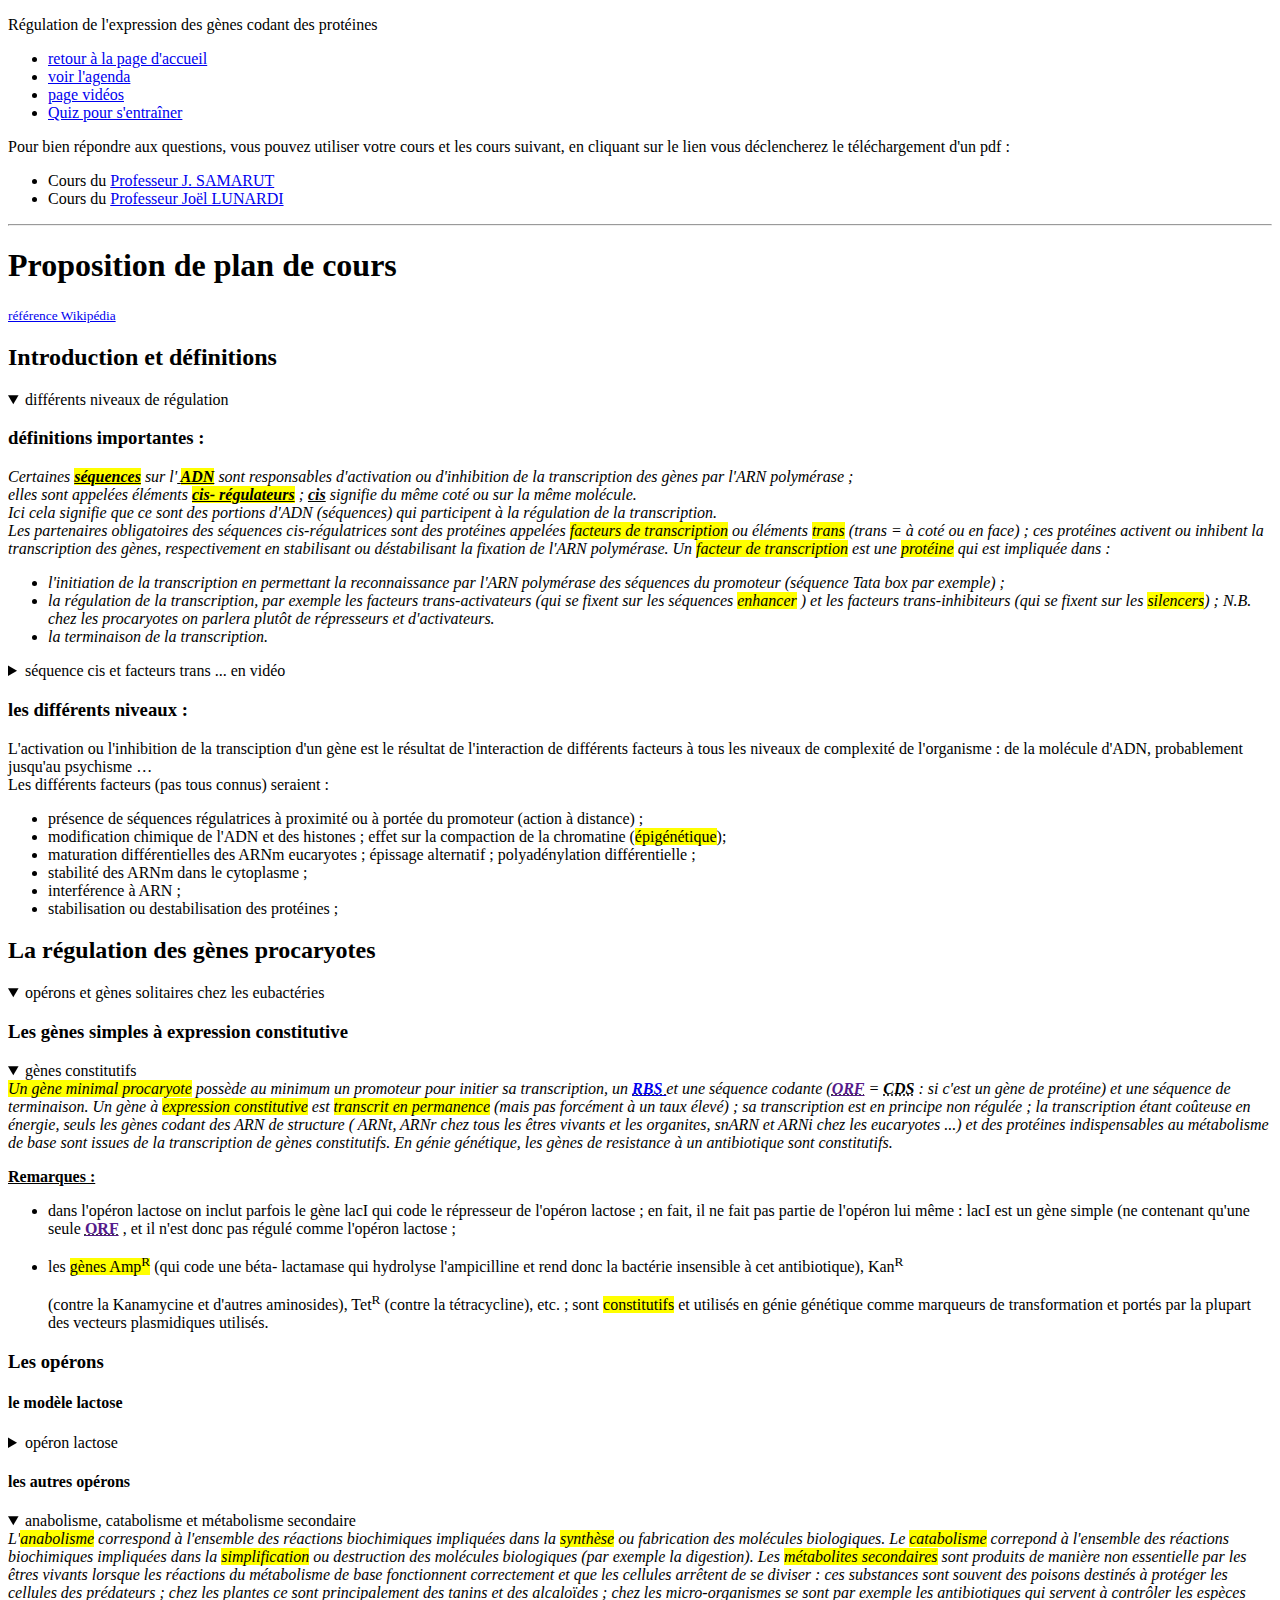
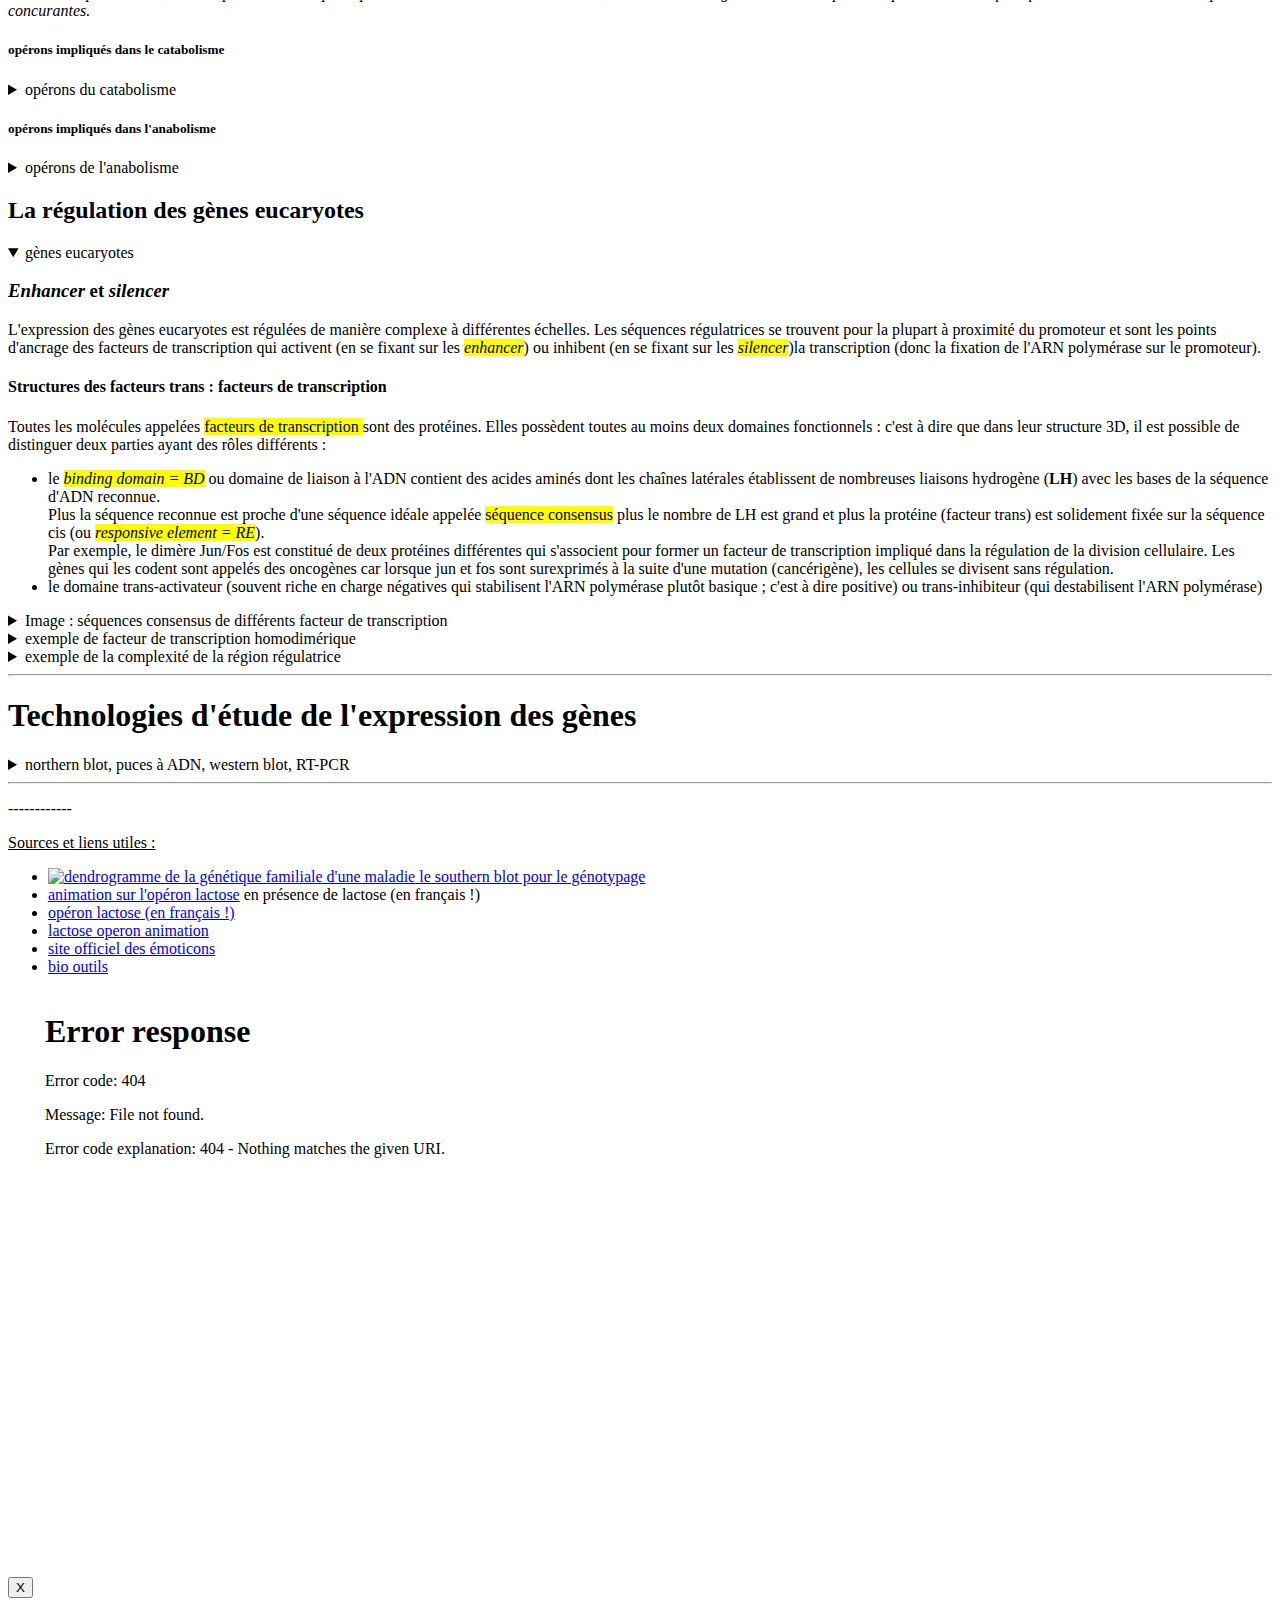
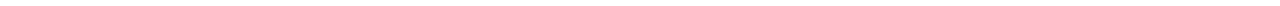
==== index.html @ 4f3128a5 "Create index.html" ====
<!DOCTYPE html>
<html data-lt-installed="true"><head>
<meta http-equiv="content-type" content="text/html; charset=UTF-8">
	<meta charset="utf-8"> 
	<title>Cours sur l'expression des gènes</title>
<!-- ------------------------------------------------------------------>
    <link rel="stylesheet" type="text/css" href="../../CSS/style.css">
    <link rel="stylesheet" type="text/css" href="../../CSS/numerotationTitres.css">
    <link rel="stylesheet" type="text/css" href="../../CSS/ressourcesCachees.css">
	<link rel="stylesheet" type="text/css" href="../../CSS/styleQuiz.css">
    <link rel="stylesheet" type="text/css" href="../../CSS/simpleMenuHorizontal.css">

<!-- ------------------------------------------------------------------>
	<!-- Les deux lignes suivantes permettent d'insérer une icône à coté 
	     de l'onglet de la page -->
	<link rel="shortcut icon" href="http://jodenda.free.fr/BTS%20Biotech/BMGG/icone.ico" type="image/x-icon">
	<link rel="icon" href="http://jodenda.free.fr/BTS%20Biotech/BMGG/icone.ico" type="image/x-icon">    
	
	<script language="JavaScript" src="../../JS/moteurQuiz.js"></script>
	<script language="JavaScript" src="quizExpressionGenes.js"></script>
	<script language="JavaScript" src="../../JS/affichages.js"></script> 
	<script language="JavaScript">
		var titrePage = "Cours sur l'expression des gènes";
			var aurevoir = "À bientôt, revenez vite !";   //À = Alt + 0192
			//var id = setInterval(ma_fontion, 1000);
			
		function titre(texte) 
		{
			document.title = texte;
		}
		function init () { // met en place les NQ questions/réponses/corrigés
/*			NQ = Q.length; // nombre de questions
			
			let tabThemes = [7, "A", "B", "C", "D", "E", "F", "G"];
			zoneQ = document.getElementById("zoneQuestions");
			for (var i=1; i<NQ+1; i++) {
				zoneQ.innerHTML += " <div id='dvQ"+i+"'></div><hr/>";
				afficherQ ([i,1],[],tabThemes);
			} */
		}	
	</script>
	<style>
		abbr {
			font-weight : bold;
			
		}
		/*
		body {
		  counter-reset: compteurFig;
		}
		
		figcaption::before {
		  counter-increment: compteurFig;
		  content: "⮜ figure n° " counter(compteurFig) ": ";
		}*/
	</style>
</head>

<body onload="init();" onblur="titre(aurevoir);" onfocus="titre(titrePage);">
<header>
<p id="titrePrincipal">Régulation de l'expression des gènes codant des 
protéines</p>
<nav>
	<ul class="menu">
		<li><a href="http://jodenda.free.fr/index.html">retour à la page d'accueil</a></li>
		<li><a href="javascript:voir('agenda');">voir l'agenda</a></li>
		<li><a href="http://jodenda.free.fr/BTS%20Biotech/BMGG/pageVideoBMGG.html">page vidéos</a>
		</li>
		<li><a href="http://jodenda.free.fr/BTS%20Biotech/BMGG/quiz_expression_gene_prot.html" title="Quiz pour s'entraîner">Quiz pour s'entraîner</a>
		</li>
	</ul>
</nav>
</header>
<section>

<p>Pour bien répondre aux questions, vous pouvez utiliser votre cours et 
les cours suivant, en cliquant sur le lien vous déclencherez le 
téléchargement d'un pdf :</p>
<ul>
	<li>Cours du  <a href="http://spiralconnect.univ-lyon1.fr/spiral-/files/download?mode=inline&amp;data=7222489">Professeur J. SAMARUT</a>
	</li>
	<li>Cours du <a href="http://unf3s.cerimes.fr/media/paces/Grenoble_/1112/lunardi_joel/lunardi_joel_p07/lunardi_joel_p07.pdf">Professeur 
	Joël LUNARDI</a></li>	 
</ul>
<hr>
<h1>Proposition de plan de cours</h1>
<p>
<small><a href="https://fr.wikipedia.org/wiki/Expression_g%C3%A9n%C3%A9tique" target="_blank" title="article de Wikipedia sur l'expression génétique">
référence Wikipédia</a></small>
</p>
<h2>Introduction et définitions</h2>
<details open=""><summary>différents niveaux de régulation</summary>
	<h3>définitions importantes :</h3>
	<dfn>Certaines <b><u><mark>séquences</mark></u></b> sur l'<b><u>
		<mark>ADN</mark></u></b> sont responsables
	d'activation ou d'inhibition de la transcription des gènes par 
	l'ARN polymérase ; <br>elles sont appelées éléments <b><u><mark>cis-
	régulateurs</mark></u></b> ;
   <b><u>cis</u></b> signifie du même coté ou sur la même molécule.<br>
	 Ici cela signifie que ce sont des portions d'ADN (séquences) qui 
	 participent à la régulation de la transcription.
	</dfn><br>
	<dfn>Les partenaires obligatoires des séquences cis-régulatrices
	sont des protéines appelées <mark>facteurs de transcription</mark> 
	ou éléments <mark>trans</mark> (trans = à coté ou en face) ;
	ces protéines activent ou inhibent la transcription des gènes, 
	respectivement en stabilisant ou déstabilisant la fixation de l'ARN
	polymérase.</dfn>
	<dfn>Un <mark>facteur de transcription</mark> est une <mark>
	protéine</mark> qui est impliquée dans :<br>
	<ul><li>l'initiation de la transcription en permettant la 
	reconnaissance par l'ARN polymérase des séquences du promoteur 
	(séquence <em>Tata box</em> par	exemple) ;</li>
	<li>la régulation de la transcription, par exemple les facteurs 
	trans-activateurs (qui se fixent sur les séquences 
	<mark>enhancer</mark>
	) et les facteurs trans-inhibiteurs (qui se fixent sur les <mark>
	silencers</mark>) ; N.B. chez les procaryotes on parlera plutôt de
	répresseurs et d'activateurs.</li>
	<li>la terminaison de la transcription.</li>
	</ul></dfn>

	<details><summary>séquence cis et facteurs trans ... en vidéo
	</summary>
	<iframe src="Cours%20sur%20l'expression%20des%20g%C3%A8nes_fichiers/STPF48O9Qus.html" allow="accelerometer; autoplay; encrypted-media; \
	gyroscope; picture-in-picture" allowfullscreen="" width="560" height="315" frameborder="0"></iframe>
	</details>

	<h3>les différents niveaux :</h3>
	<p>L'activation ou l'inhibition de la transciption d'un gène est le
	résultat de l'interaction de différents facteurs à tous les niveaux
	de complexité de l'organisme : de la molécule d'ADN, probablement
	jusqu'au psychisme …<br>
	Les différents facteurs (pas tous connus) seraient :
	</p>
	<ul>
		<li>présence de séquences régulatrices à proximité ou à portée
		du promoteur (action à distance) ;</li>
		<li>modification chimique de l'ADN et des histones ; effet sur
		la compaction de la chromatine (<mark>épigénétique</mark>);</li>
		<li>maturation différentielles des ARNm eucaryotes ; épissage
		alternatif ; polyadénylation différentielle ;</li>
		<li>stabilité des ARNm dans le cytoplasme ;</li>
		<li>interférence à ARN ;</li>
		<li>stabilisation ou destabilisation des protéines ;</li>
	</ul>
</details>
<!-- ------------------------------------------------------------------>
<h2>La régulation des gènes procaryotes</h2>
<details open=""><summary>opérons et gènes solitaires chez les eubactéries
</summary>
	<h3>Les gènes simples à expression constitutive</h3>
	<!-- -------------------------------------------------------------->
	<details open=""><summary>gènes constitutifs</summary>
	<dfn><mark>Un gène minimal procaryote</mark> possède au minimum un
	promoteur pour initier sa transcription, un <abbr title="Ribosome \
	Binding Site ou séquence de Shine et Dalgarno, pour les gènes de \
	protéines bactériennes"><a title="Ribosome Binding Site ou séquence\
 de Shine et Dalgarno, pour les gènes de protéines bactériennes" href="https://fr.wikipedia.org/wiki/S%C3%A9quence_de_Shine_Dalgarno">RBS
			  </a></abbr> et une séquence codante (<abbr title="open reading frame = cadre \
ouvert de lecture = CDS = séquence codant une protéine : commence par \
ATG et fini par un codon stop"><a href="" target="_blank" title="open \
reading frame = cadre ouvert de lecture = CDS = séquence codant une \
protéine : commence par ATG et fini par un codon stop">ORF</a></abbr> = 
			  <abbr title="Coding DNA Sequence">CDS</abbr> : si 
    c'est un gène de protéine) et une séquence de terminaison.</dfn>
	<dfn>Un gène à <mark>expression constitutive</mark> est <mark>
transcrit en permanence</mark> (mais pas forcément à un taux élevé) ; sa 
	transcription est en principe non régulée ; la transcription étant 
	coûteuse en énergie, seuls les gènes codant des ARN de structure (
	ARNt, ARNr chez tous les êtres vivants et les organites, snARN et 
	ARNi chez les eucaryotes ...) et des protéines indispensables au 
	métabolisme de base sont issues de la transcription de gènes 
	constitutifs. En génie génétique, les gènes de resistance à un 
	antibiotique sont constitutifs. </dfn>
	<p><b><u>Remarques :</u></b></p>
	<ul>
		<li>dans l'opéron lactose on inclut parfois le gène lacI qui
		code le répresseur de l'opéron lactose ; en fait, il ne fait
		pas partie de l'opéron lui même : lacI est un gène simple (ne
		contenant qu'une seule <abbr title="open reading frame = cadre \
ouvert de lecture = CDS = séquence codant une protéine : commence par \
ATG et fini par un codon stop"><a href="" target="_blank" title="open \
reading frame = cadre ouvert de lecture = CDS = séquence codant une \
protéine : commence par ATG et fini par un codon stop">ORF</a></abbr>
		, et il n'est donc pas régulé comme l'opéron lactose ;</li>
		<li>
		<p>les <mark>gènes Amp<sup>R</sup></mark> (qui code une béta-
lactamase
		qui hydrolyse l'ampicilline et rend donc la bactérie insensible
		à cet antibiotique), Kan<sup>R</sup></p> (contre la Kanamycine 
		et d'autres aminosides), Tet<sup>R</sup> (contre la 
		tétracycline), etc. ; sont <mark>constitutifs</mark> et utilisés 
		en génie 
		génétique comme	marqueurs de transformation et portés par la 
		plupart des vecteurs plasmidiques utilisés.
		</li>
	</ul>
	</details>
	<h3>Les opérons</h3>
	<h4>le modèle lactose</h4>
	<!-- -------------------------------------------------------------->
	<details><summary>opéron lactose</summary>
	<p>Historiquement c'est l'étude de ce groupe de gènes par Jacob et 
	Monod (prix Nobel) qui a permis pour la première fois de comprendre
	comment les gènes bactériens sont régulés.	</p>
	<a href="" target="_blank" title="site wikipédia sur l'opéron lactose">opéron lactose sur 
	Wikipédia</a>
	<img src="Cours%20sur%20l'expression%20des%20g%C3%A8nes_fichiers/1024px-Lac_operon-2010-21-01.png" style="float:left">
	</details>	
	<h4>les autres opérons</h4>
	<!-- -------------------------------------------------------------->
	<details open=""><summary>anabolisme, catabolisme et métabolisme secondaire
	</summary>
	<dfn>L'<mark>anabolisme</mark> correspond à l'ensemble des réactions
	biochimiques impliquées dans la <mark>synthèse</mark> ou fabrication
	des molécules biologiques.</dfn>
	<dfn>Le <mark>catabolisme</mark> correpond à l'ensemble des réactions
	biochimiques impliquées dans la <mark>simplification</mark> ou 
	destruction	des molécules biologiques (par exemple la digestion).
	</dfn>
	<dfn>Les <mark>métabolites secondaires</mark> sont produits de
	manière non essentielle par les êtres vivants lorsque les réactions
	du métabolisme de base fonctionnent correctement et que les cellules
	arrêtent de se diviser : ces substances sont souvent des poisons 
	destinés à protéger les cellules des prédateurs ; chez les plantes 
	ce sont principalement des tanins et des alcaloïdes ; chez les 
	micro-organismes se sont par exemple les antibiotiques qui servent
	à contrôler les espèces concurantes. </dfn>
	</details>
	<h5>opérons impliqués dans le catabolisme</h5>
			<details><summary>opérons du catabolisme</summary>
			<h5>Le cas des opérons lactose, saccharose, xylose, ...</h5>
	<p>Tant que le glucose est présent en abondance dans le milieu, il
	est inutile pour la cellule et très coûteux en énergie de produire
	des enzymes inutiles dans ce contexte (béta-galactosidase par 
	exemple). Quand le glucose est abondant le taux d'<abbr 
	title="Adénosine Mono Phosphate cyclique">AMPc</abbr> dans le cytoplasme
	bactérien est très bas. Quand le glucose devient rare l'adénylate
	cyclase est activée et elle transorme de plus en plus d'ATP en 
	AMPc. Ce métabolite est appelé <mark>second messager</mark> ; c'est
	une substance qui est produite dans la cellule en cas de stress 
	métabolique (manque d'énergie). L'AMPc peut se fixer sur différentes
	protéines effectrices (qui font des choses) comme la protéine <abbr 
	title="Catabolic gene Activator Protein">CAP</abbr>. La protéine CAP
	activée par la fixation de l'AMPc se fixe alors en amont de 
	différents promoteurs liés au catabolisme comme les opérons 
	permettant l'utilisation d'oses (sucres) plus rares et complexes que
	le glucose. Par exemple, en amont de l'opéron lactose existe un site
	de fixation du complexe CAP+AMPc qui augmente d'un facteur 50 la 
	transcription de l'opéron lactose, mais celui-ci n'est vraiment 
	totalement actif qu'en présence d'un inducteur (allo-lactose ou bien
	en génie génétique l'<abbr title="Iso-Propyl Thio béta-Galactoside">
	IPTG</abbr> qui en se fixant sur le complexe du répresseur 
	(tétramère dela protéine codée par le gène lacI) le déforme et 
	l'empèche de se fixer sur l'opérateur de l'opéron lactose. En 
	d'autres termes l'inducteur (IPTG) inhibe l'inhibiteur (répresseur) ;
	moins moins égal plus ; la transcription a lieu quand l'inducteur
	empèche le répresseur de bloquer l'opérateur.
	
	</p>
	<img style="/*float:left;*/" src="Cours%20sur%20l'expression%20des%20g%C3%A8nes_fichiers/operon_bilan2.jpg">
			</details>
	<h5>opérons impliqués dans l'anabolisme</h5>
			<details><summary>opérons de l'anabolisme</summary>
			<h5>Le cas de l'opéron tryptophane</h5>
			<p>Site complet sur le sujet : 
			<a href="https://www.onlinebiologynotes.com/tryptophan-operon/" 
			   target="_blank" title="tout sur l'opéron tryptophane">
			   cliquer ici</a></p>
			<p>Produire en trop grande quantité un acide aminé rare et 
	complexe comme le tryptophane est trop coûteux en énergie, 
	l'anabolisme du tryptophane nécessite la synthèse de cinq protéines
	différentes (5 enzymes). Á l'opposé du fonctionnement de 
	l'opéron lactose (qui est lié au catabolisme), c'est quand il y a 
	trop de tryptophane que l'opéron est réprimé.<img style="" src="Cours%20sur%20l'expression%20des%20g%C3%A8nes_fichiers/trp-operon.jpg"></p>
	<p>Sources Wikipedia :</p>
	<dl>
		<dt><a href="https://fr.wikipedia.org/wiki/Amplificateur_(biologie)" title="silencer">en français</a></dt>
		<dt><a href="https://en.wikipedia.org/wiki/Silencer_(genetics)" title="silencer">en anglais (mieux !)</a></dt>
	</dl>
			</details>
	</details>
	
<!-- ------------------------------------------------------------------>
<h2>La régulation des gènes eucaryotes</h2>
<details open=""><summary>gènes eucaryotes</summary>
	<p>
	</p><h3><em>Enhancer</em> et <em>silencer</em></h3>
	<p>L'expression des gènes eucaryotes est régulées de manière 
	complexe à différentes échelles. Les séquences régulatrices se 
	trouvent pour la plupart à proximité du promoteur et sont les points
	d'ancrage des facteurs de transcription qui activent (en se fixant 
	sur les <mark><em>enhancer</em></mark>) ou inhibent (en se 
	fixant sur les <mark><em>silencer</em></mark>)la transcription 
	(donc la fixation de l'ARN polymérase sur le promoteur).
	</p>
	<h4>Structures des facteurs trans : facteurs de transcription</h4>
	<p>Toutes les molécules appelées <mark>facteurs de transcription
	</mark> sont des protéines. Elles possèdent toutes au moins deux
	domaines fonctionnels : c'est à dire que dans leur structure 3D, il 
	est possible de distinguer deux parties ayant des rôles différents :
	</p>
	<ul>
		<li>le <mark><em>binding domain = BD</em></mark> ou domaine de 
		liaison à 
		l'ADN contient des acides aminés dont les chaînes latérales
		établissent de nombreuses liaisons hydrogène (<b>LH</b>) avec 
		les bases
		de la séquence d'ADN reconnue. <br/> Plus la séquence reconnue
		est proche d'une séquence idéale appelée <mark>séquence 
		consensus</mark> plus le nombre de LH est grand et plus la 
		protéine (facteur trans) est solidement fixée sur la séquence
		cis (ou <mark><em>responsive element = RE</em></mark>). <br/>
		Par exemple, le dimère Jun/Fos est constitué de deux protéines
		différentes qui s'associent pour former un facteur de 
		transcription impliqué dans la régulation de la division 
		cellulaire. Les gènes qui les codent sont appelés des 
		oncogènes car lorsque jun et fos sont surexprimés à la suite
		d'une mutation (cancérigène), les cellules se divisent sans 
		régulation.</li>
		
		<li>le domaine trans-activateur (souvent riche en charge 
		négatives qui stabilisent l'ARN polymérase plutôt basique ; 
		c'est à dire positive) ou trans-inhibiteur (qui destabilisent
		l'ARN polymérase)</li>
	</ul>
	 
	 <details><summary>Image : séquences consensus de différents facteur 
	 de transcription</summary>
	 <figure>
  <img src ="https://www.researchgate.net/profile/Joseph_Miano/publication/49661641/figure/download/fig5/AS:305972217171994@1449960869926/SRF-associates-with-different-transcription-factor-TF-motifs-depending-on-genomic.png" 
alt="différentes séquence consensus" style="/*float:left;*/" />
  <figcaption>séquences consensus de différents facteur de transcription
  </figcaption>  </details>
  
  <details><summary>exemple de facteur de transcription homodimérique
  </summary>
	</figure> 
		 <figure>
  <img src ="http://image.slidesharecdn.com/eukaryoticgeneregulationii2013lecslides-130918101905-phpapp02/95/eukaryotic-gene-regulation-part-ii-2013-13-638.jpg" 
alt="exemple de facteur de transcription" style="/*float:left;*/" />
  <figcaption>exemple de facteur de transcription homodimérique, 
  transactivateur et sensible à une hormone oestrogène (effecteur ou
  substance activatrice)
  </figcaption> </details>
	</figure> 
	
	<details><summary>exemple de la complexité de la région régulatrice
	</summary>
	<figure>
  <img src ="https://www.researchgate.net/profile/Gaelle_Laurent/publication/279307657/figure/fig2/AS:272573980213284@1441998109807/Analysis-of-SIRT3-promoter-A-List-of-transcription-factor-binding-sites-identified-by.png" 
  style="/*float:left;*/"
  alt="exemple de la complexité de la région régulatrice d'un promoteur\
eucaryote" />
  <figcaption>exemple de la complexité de la région régulatrice d'un promoteur eucaryote
  </figcaption> </details>
	</figure>
	
</details>
<hr>
<!-- ------------------------------------------------------------------>
<h1>Technologies d'étude de l'expression des gènes</h1>
<details><summary>northern blot, puces à ADN, western blot, RT-PCR
</summary>
	<p>
	Ce chapitre va traiter des méthodes permettant d'étudier 
	qualitativement et éventuellement quantitativement l'expression des 
	gènes. Ces techniques permettent de mesurer les effets de 
	changements dans l'environnement des cellules sur leur <mark>
	phénotype</mark>
	</p>
	<!-- -------------------------------------------------------------->
	<h2>Mesure de la quantité d'ARNm produits</h2>
	<details><summary>dos-blot, northern blot, puces à ADN, RT-PCR</summary>
	<h3>RT-PCR</h3>
	<p><b>N.B. : </b>sera vu en deuxième année. En résumé :</p>
	<ul><li>les ARN totaux 	doivent être purifiés, l'ADN génomique 
	détruit par hydrolyse enzymatique (DNase) pour ne pas interférer
	avec les mesures.</li>
	<li>les ARNm sont transcrits en sens inverse en <abbr 
	title="ADN complémentaire">ADNc</abbr> à l'aide d'une amorce d'ADN 
	et d'une transcriptase inverse (ADN polymérase ARN dépendante) 
	appelée en anglais <abbr title="reverse transcriptase">RT</abbr>;
	</li>
	<li>l'<abbr title="ADN complémentaire">ADNc</abbr> est amplifié lors 
	d'une PCR quantitative en temps réel
	qui permet de mesurer la quantité d'ADNc, donc d'en déduire la
	quantité d'ARNm produit dans l'échantillon analysé. Un étalonnage
	est donc nécessaire.</li>
	</ul> 
	<h3>Techniques basées sur l'hybridation moléculaire : utilisation 
	de sonde</h3>
	<dfn>Une sonde moléculaire est une molécule capable de détecter
	visuellement le partenaire avec lequel elle va se lier spécifiquement.
	Dans le cas des acides nucléiques, la <mark>sonde moléculaire</mark> 
	sera un acide nucléique (ADN le plus souvent, ou ARN, ou PNA) dont
	la séquence est complémentaire inversée de la séquence à mettre en 
	évidence et marquée de manière froide ou chaude.</dfn>
	
	<h4>Marquage des sondes moléculaires en BMGG</h4>
	<p>Les sondes dites chaudes sont des sondes rendues radioactives
	par l'incorporation le plus souvent d'un phosphore 32 (isotope 
	radioactif du phosphore noté <sup>32</sup>P) dans sa molécule. 
	La révélation de la sonde
	se fera par <a href="https://fr.wikipedia.org/wiki/Autoradiographie" 
	title="autoradiographie sur wikipedia" target="_blank"><mark>
	autoradiographie</mark></a> ou par mesure de 
	scintillation ; cette méthode très sensible est souvent remplacée
	par une méthode froide moins problématique ...</p>
	<textarea li="10"></textarea>
	<p>Les sondes dites froides sont marquées :</p>
	<ul>
		<li>soit par un ligand détectable : antigène ou biotine ; une 
		molécule reconnaîtra spécifiquement ce ligand et sera soit 
		fluorescente, soit liée à une enzyme chromogénique.</li>
		<li>soit directement à un fluorochrome (cf. <em><a 
href="https://fr.wikipedia.org/wiki/Hybridation_in_situ_en_fluorescence" 
	title="Fluorescence In Situ Hybridization" target="_blank">FISH</a> 
	painting</em>),
		soit directement à une enzyme chromogénique ou luminogénique.</li>
	</ul>

	</details>
	<!-- -------------------------------------------------------------->
	<h2>Mesure de la quantité de protéines produites</h2>
	<details><summary>western blot, ELISA, immuno-précipitation et 
	SDS-PAGE</summary>
	<h3>Comparaison Western et Northern Blot</h3>
	<p>La technique inventée par le docteur Southern pour détecter une
	séquence spécifique au sein d'un mélange de fragments d'ADN fut 
	adaptée respectivement à :</p>
	<ul>
		<li>la détection d'une séquence d'<mark>ARN</mark> au sein d'un
		mélange de molécules d'ARN de tailles différentes ; cette 
		technique est appelée <mark><em><b>Northern Blot</b></em></mark> 
		</li>
		<li>la détection d'une <mark>protéine</mark> au sein d'un
		mélange de protéines de tailles différentes ; cette 
		technique est appelée <mark><em><b>Western Blot</b></em></mark> 
		</li>
	</ul>
	<h4>points communs</h4>
	<p>Southern, Northern, et Southern Blot partagent trois étapes :</p>
	<ol>
		<li>la première consiste à séparer les molécules du mélange 
		par électrophorèse ;</li>
		<li>la seconde consiste à transférer les molécules du gel vers
		une membrane qui fixe les molécules sans changer leur position
		relatives dans le gel ; ce trasfert se fait soit par capillarité
		soit par électrophorèse perpendiculaire ...</li>
		<li>la dernière consiste à révéler la présence des cibles 
		recherchées après avoir saturé la membrane dans ses sites non
		spécifiques pour éviter des faux positifs ; cette dernière
		étape necéssite de nombreux lavages à chaque étape pour éliminer
		les molécules fixées non spécifiquement (évite les bruits de 
		fond).
		</li>
	</ol>
	
	<h4>différences</h4>
	<p></p>
	</details>
</details>
<hr>
<!-- ------------------------------------------------------------------>
<!-- ----------------------------------------------------------------
<header>
	<h1>Partie entraînement : dérouler (et enrouler) les questions ;  
	essayez de battre votre record !</h1>
	<p id="score">Votre score : 0 </p>
</header>
<section id="zoneQuestions">
	<!-- Ici va se placer le code des questions-->
<!-- /section> -->
<p id="debug">------------</p>
</section>

<footer>
	<p> <u>Sources et liens utiles :</u></p>
	<ul class="menu">
		<li><a href="https://edpuzzle.com/open/cibatej" target="_blank">
			
		<img src="./img/southern blot recessive rflp dendrogram family genetic.gif" 
		alt="dendrogramme de la génétique familiale d'une maladie" />
			le southern blot pour le génotypage</a> </li>
		
		<li><a href="https://rnbio.sorbonne-universite.fr/sites/default//files/animations/bio_mol/operon_lactose_4/operon_lactose_4.html" target="_blank">animation sur l'opéron lactose</a> 
		       en présence de lactose (en français !)</li>
		<li><a href="https://rnbio.sorbonne-universite.fr/bio-mol_operon-lactose_operon4bis" target="_blank">opéron lactose (en français !)</a></li>
		<li><a href="http://www.vcell.science/project/lacoperon" target="_blank">lactose operon animation</a></li>
		<li><a href="https://unicode.org/emoji/charts/full-/emoji-list.html" target="_blank">site officiel des émoticons</a></li>	
		<li><a href="https://www.bioutils.ch/" target="_blank" title="protocoles et cours en ligne en \
		       génie génétique">bio outils</a></li>	
	</ul>
</footer>

<!-- --------------------------------------------------------------- -->
<!-- --------------     -------------- -->

<article id="agenda" class="ressourceCachee" onkeydown="if (event.keyCode == 27) voir('agenda');">
	<button class="btnQuitter" onclick="voir('agenda');">X
	</button>
	<iframe src="Cours%20sur%20l'expression%20des%20g%C3%A8nes_fichiers/embed.html" style="border: 0" scrolling="no" width="800" height="600" frameborder="0"></iframe>

</article>




</body></html>
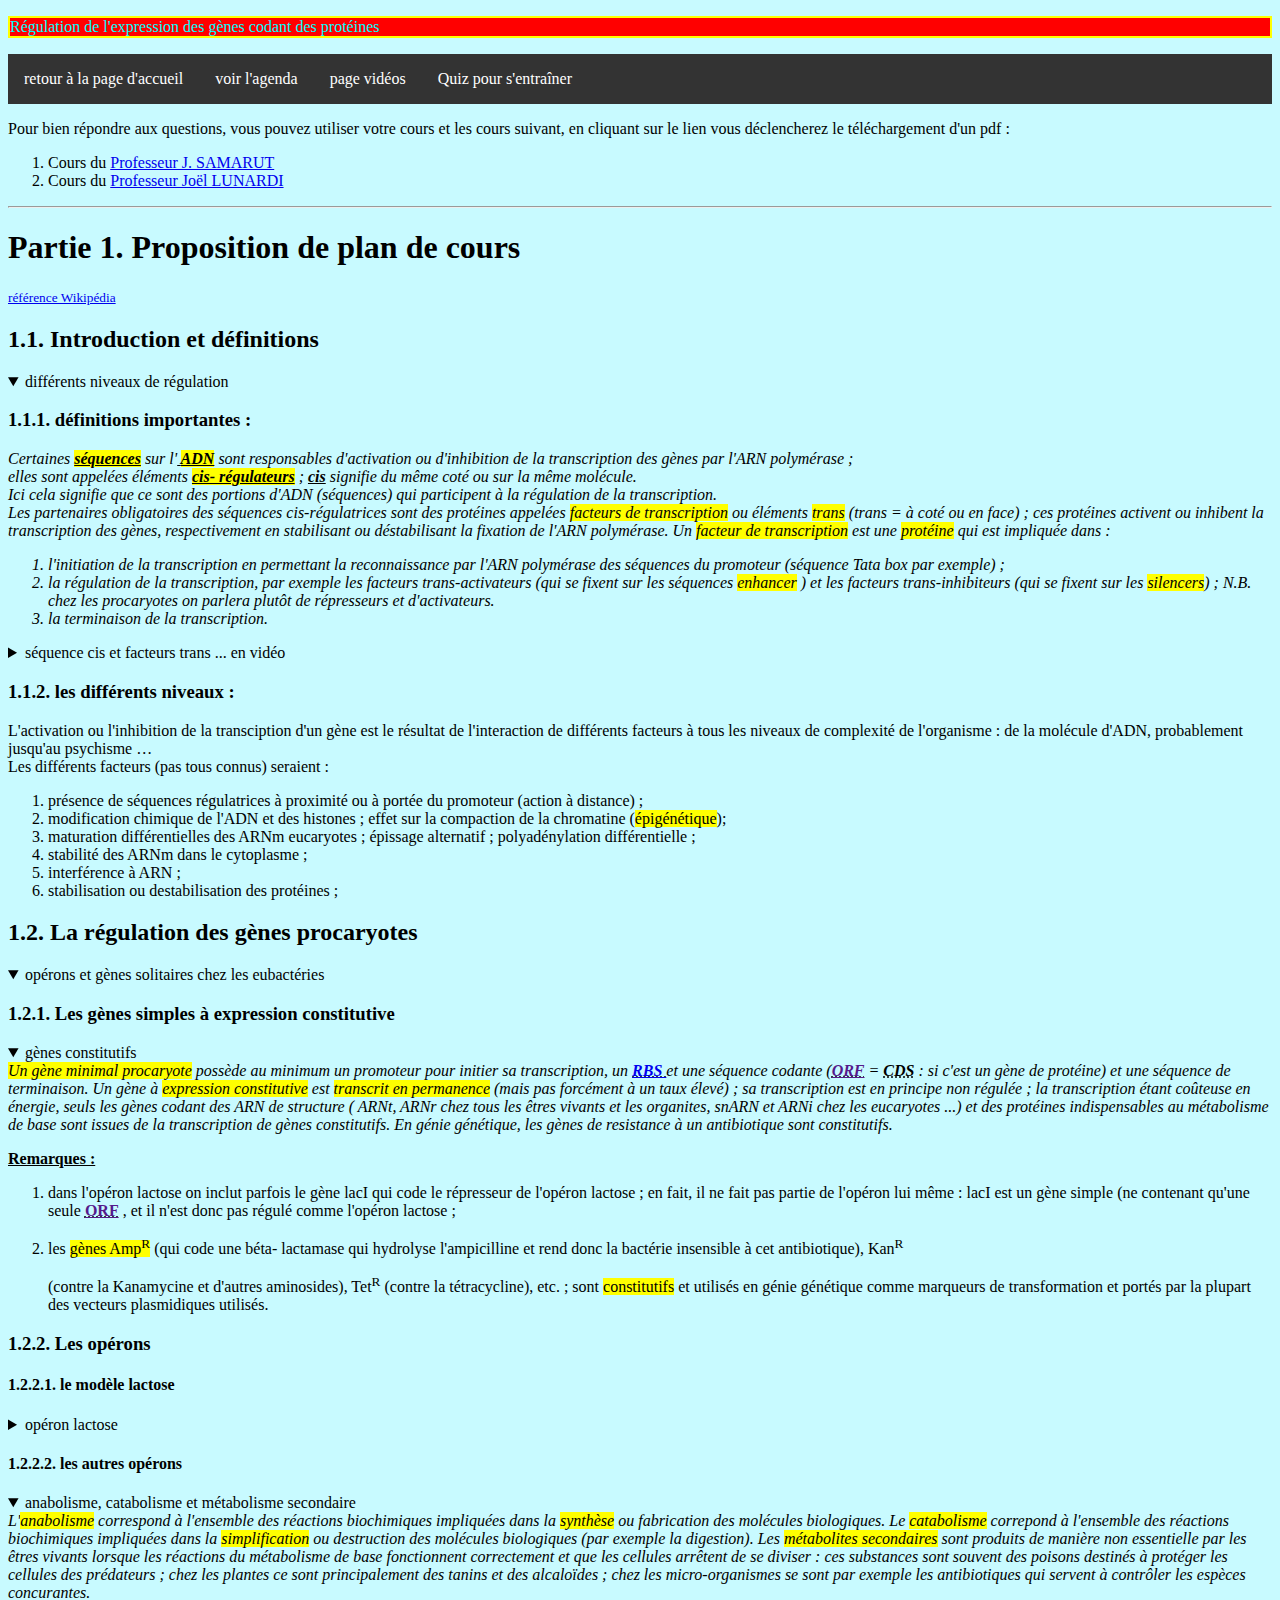
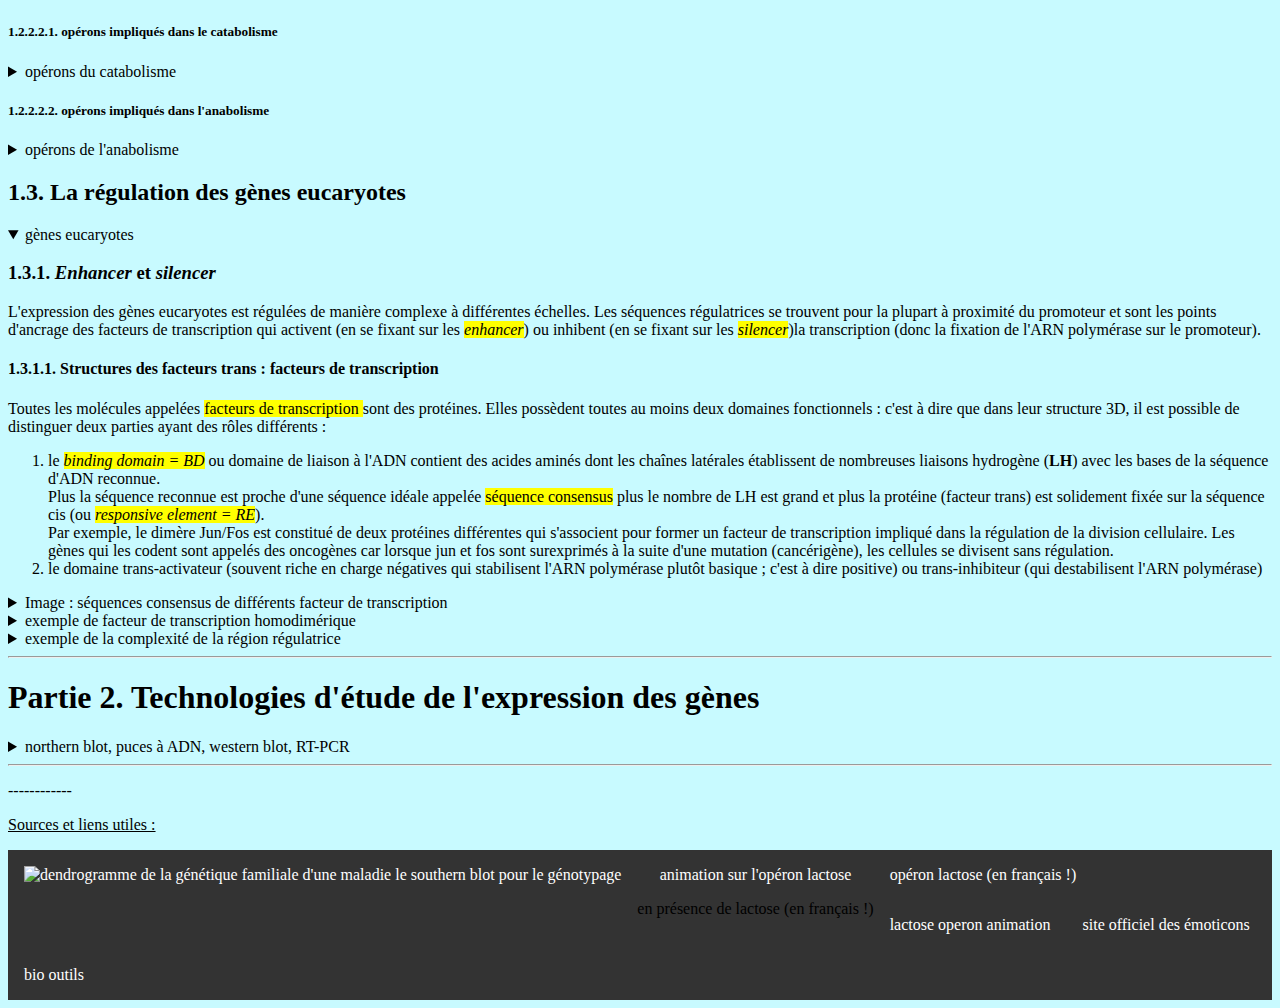
==== commit 295aa528: "Update index.html" ====
--- a/index.html
+++ b/index.html
@@ -5,11 +5,11 @@
 	<meta charset="utf-8"> 
 	<title>Cours sur l'expression des gènes</title>
 <!-- ------------------------------------------------------------------>
-    <link rel="stylesheet" type="text/css" href="../../CSS/style.css">
-    <link rel="stylesheet" type="text/css" href="../../CSS/numerotationTitres.css">
-    <link rel="stylesheet" type="text/css" href="../../CSS/ressourcesCachees.css">
-	<link rel="stylesheet" type="text/css" href="../../CSS/styleQuiz.css">
-    <link rel="stylesheet" type="text/css" href="../../CSS/simpleMenuHorizontal.css">
+    <link rel="stylesheet" type="text/css" href="./CSS/style.css">
+    <link rel="stylesheet" type="text/css" href="./CSS/numerotationTitres.css">
+    <link rel="stylesheet" type="text/css" href="./CSS/ressourcesCachees.css">
+	<link rel="stylesheet" type="text/css" href="./CSS/styleQuiz.css">
+    <link rel="stylesheet" type="text/css" href="./CSS/simpleMenuHorizontal.css">
 
 <!-- ------------------------------------------------------------------>
 	<!-- Les deux lignes suivantes permettent d'insérer une icône à coté 
@@ -17,9 +17,9 @@
 	<link rel="shortcut icon" href="http://jodenda.free.fr/BTS%20Biotech/BMGG/icone.ico" type="image/x-icon">
 	<link rel="icon" href="http://jodenda.free.fr/BTS%20Biotech/BMGG/icone.ico" type="image/x-icon">    
 	
-	<script language="JavaScript" src="../../JS/moteurQuiz.js"></script>
-	<script language="JavaScript" src="quizExpressionGenes.js"></script>
-	<script language="JavaScript" src="../../JS/affichages.js"></script> 
+	<script language="JavaScript" src="./JS/moteurQuiz.js"></script>
+	<script language="JavaScript" src="./JS/quizExpressionGenes.js"></script>
+	<script language="JavaScript" src="./JS/affichages.js"></script> 
 	<script language="JavaScript">
 		var titrePage = "Cours sur l'expression des gènes";
 			var aurevoir = "À bientôt, revenez vite !";   //À = Alt + 0192
--- a/CSS/style.css
+++ b/CSS/style.css
@@ -0,0 +1,117 @@
+/*
+
+
+
+
+
+
+
+
+
+
+
+
+*/
+body {
+	background : rgb(200,250,255);
+	color : black;
+	padding : 20 px;
+}
+
+a { 
+
+}
+p {
+
+}
+
+tbody {
+	width : 800px; 
+}
+
+#titrePrincipal {
+	color : cyan;
+	border : solid 2px yellow;
+	background-color: red;
+  -webkit-animation-name: example; /* Safari 4.0 - 8.0 */
+  -webkit-animation-duration: 4s; /* Safari 4.0 - 8.0 */
+  animation-name: example;
+  animation-duration: 4s;
+}
+/* pour Safari 4.0 - 8.0 */
+@-webkit-keyframes example {
+  from {background-color: red;}
+  to {background-color: pink;}
+}
+/* Standard syntax */
+@keyframes example {
+  from {background-color: red;}
+  to {background-color: pink;}
+}
+
+.initiale {
+
+	color : blue;
+	background : orange ;
+}
+
+
+input {
+
+	font-size : 200%;
+}
+
+table, td {
+	border : solid 1px black;
+	background : lightblue;
+	color : rgb(0,55,0);
+	width : 200px;
+	padding : 5px;
+	height : 20px;
+	font-size : 100 %;
+}
+
+svg{}
+div{
+	border : solid 2px red;
+}
+h1{}
+h2{}
+
+td.correction {
+
+	width : 400px;
+	border : solid 2px black;
+}
+
+
+
+.tbSimple
+{
+	border: 2px groove (internal value);
+	border-collapse: collapse;
+}
+
+fieldset {
+  display: block;
+  margin-left: 2px;
+  margin-right: 2px;
+  padding-top: 0.35em;
+  padding-bottom: 0.625em;
+  padding-left: 0.75em;
+  padding-right: 0.75em;
+  border: 2px groove (internal value);
+  border-collapse: collapse;
+}
+ul {
+
+	list-style-type:arrow;
+}
+
+#reglages {
+	resize: both;
+	overflow: auto;
+	width : 600px;
+	padding : 10px;
+	height : 400px;
+}
--- a/CSS/numerotationTitres.css
+++ b/CSS/numerotationTitres.css
@@ -0,0 +1,52 @@
+/* *********************************************************************
+ * 																	   *
+ * 				Auteur : J. Dendaletche								   *
+ * 				Projet	: feuille de style des titres				   *
+ * 				Source : https://www.w3schools.com/css/				   *
+ * 							tryit.asp?filename=trycss_counters2		   *
+ * 																	   *
+ * ********************************************************************/
+body {
+  counter-reset: section; /* section est une variable de comptage */
+}
+h1 {
+  counter-reset: subsection; /* chaque niveau de titre a son compteur */
+}
+h2 {
+  counter-reset: subsubsection;
+}
+h3 {
+  counter-reset: ss3;
+}
+h4 {
+  counter-reset: ss4;
+}
+h5 {
+  counter-reset: ss5;
+}
+
+h1::before {
+  counter-increment: section;
+  content: "Partie " counter(section) ". ";
+}
+
+h2::before {
+  counter-increment: subsection;
+  content: counter(section) "." counter(subsection) ". ";
+}
+h3::before {
+  counter-increment: subsubsection;
+  content: counter(section) "." counter(subsection) "." counter(subsubsection) ". ";
+}
+h4::before {
+  counter-increment: ss3;
+  content: counter(section) "." counter(subsection) "." counter(subsubsection) "." counter(ss3) ". ";
+}
+h5::before {
+  counter-increment: ss4;
+  content: counter(section) "." counter(subsection) "." counter(subsubsection) "." counter(ss3) "."  counter(ss4) ". " ;
+}
+h6::before {
+  counter-increment: ss5;
+  content: counter(section) "." counter(subsection) "." counter(subsubsection) "." counter(ss3) "."  counter(ss4) "." counter(ss5) ". ";
+}
--- a/CSS/ressourcesCachees.css
+++ b/CSS/ressourcesCachees.css
@@ -0,0 +1,40 @@
+/* *********************************************************************
+ * 																	   *
+ * 				Auteur 	: J. Dendaletche							   *
+ * 				Projet	: feuille de style des ressources cachÃ©es	   *
+ * 				But		: style des fenÃªtre popup					   *
+ * 																	   *
+ * ********************************************************************/
+.ressourceCachee {
+	margin : 2%;
+	border : 10px groove rgba(20,20,20,0.5);
+	padding : 20px;
+	color	: rgba(235,235,235,0.9);
+	background : rgba(20,20,20,0.9);
+	position : absolute;
+	left : 2%;
+	top : 2%;
+	height : 80%;
+	width : 90%;
+	overflow: scroll; /* scroll si trop grand */
+	display : none;
+}
+.btnQuitter {
+	position : absolute;
+	right : 1%;
+	top : 0;
+	background : green;
+	color : white;
+	border-radius : 50%;
+}
+.btnQuitter:active {
+	background : yellow;
+}
+.normal {
+	list-style-type: lower-alpha;
+	display : block;
+}
+/*#debug {
+	color 		: red;
+	font-size 	: 300%;
+}*/
--- a/CSS/simpleMenuHorizontal.css
+++ b/CSS/simpleMenuHorizontal.css
@@ -0,0 +1,31 @@
+/***********************************************************************
+*																	   *
+*						Source :									   *
+* https://www.w3schools.com/html/tryit.asp?filename=tryhtml_lists_menu *
+*																	   *
+*				Feuille de style pour un simple menu				   *
+*							horizontal								   *
+*																	   *
+***********************************************************************/
+ul.menu {
+  list-style-type: none;
+  margin: 0;
+  padding: 0;
+  overflow: hidden;
+  background-color: #333333;
+}
+ul.menu li {
+  float: left;
+}
+
+ul.menu li a {
+  display: block;
+  color: white;
+  text-align: center;
+  padding: 16px;
+  text-decoration: none;
+}
+
+ul.menu li a:hover {
+  background-color: #111111;
+}
